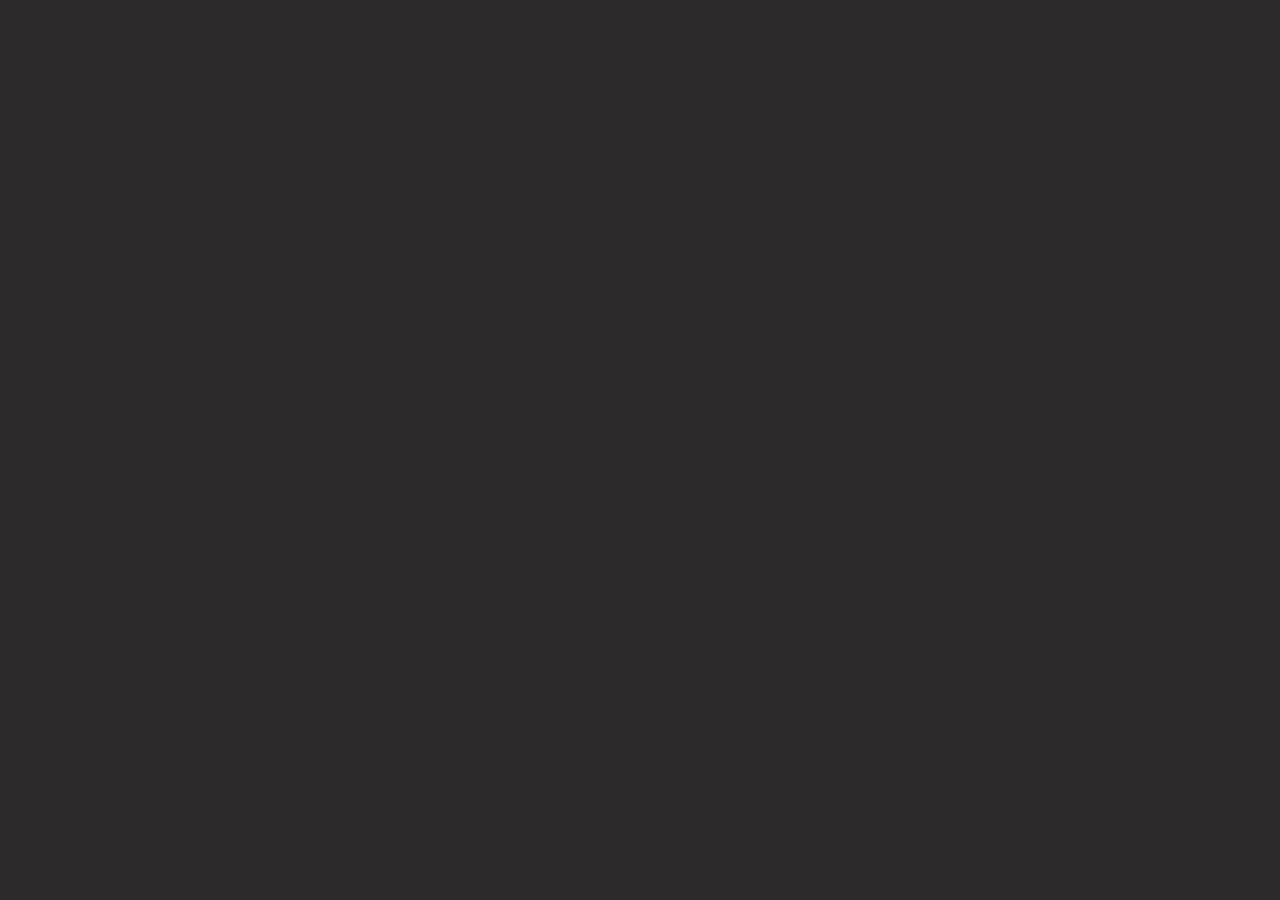
==== gearsofwar/index.html @ 889f96cb "first commit" ====
<!DOCTYPE html>
<html lang="pt-BR">
  <head>
    <meta charset="UTF-8" />
    <meta name="viewport" content="width=device-width, initial-scale=1.0" />
    <link rel="stylesheet" href="style.css" />
    <script src="script.js" defer></script>
    <title>Gears of War</title>
  </head>
  <body></body>
</html>
---- gearsofwar/style.css ----
* {
  padding: 0;
  margin: 0;
}

body {
  background-color: rgb(44, 42, 42);
  width: 100%;
  height: 100%;
}
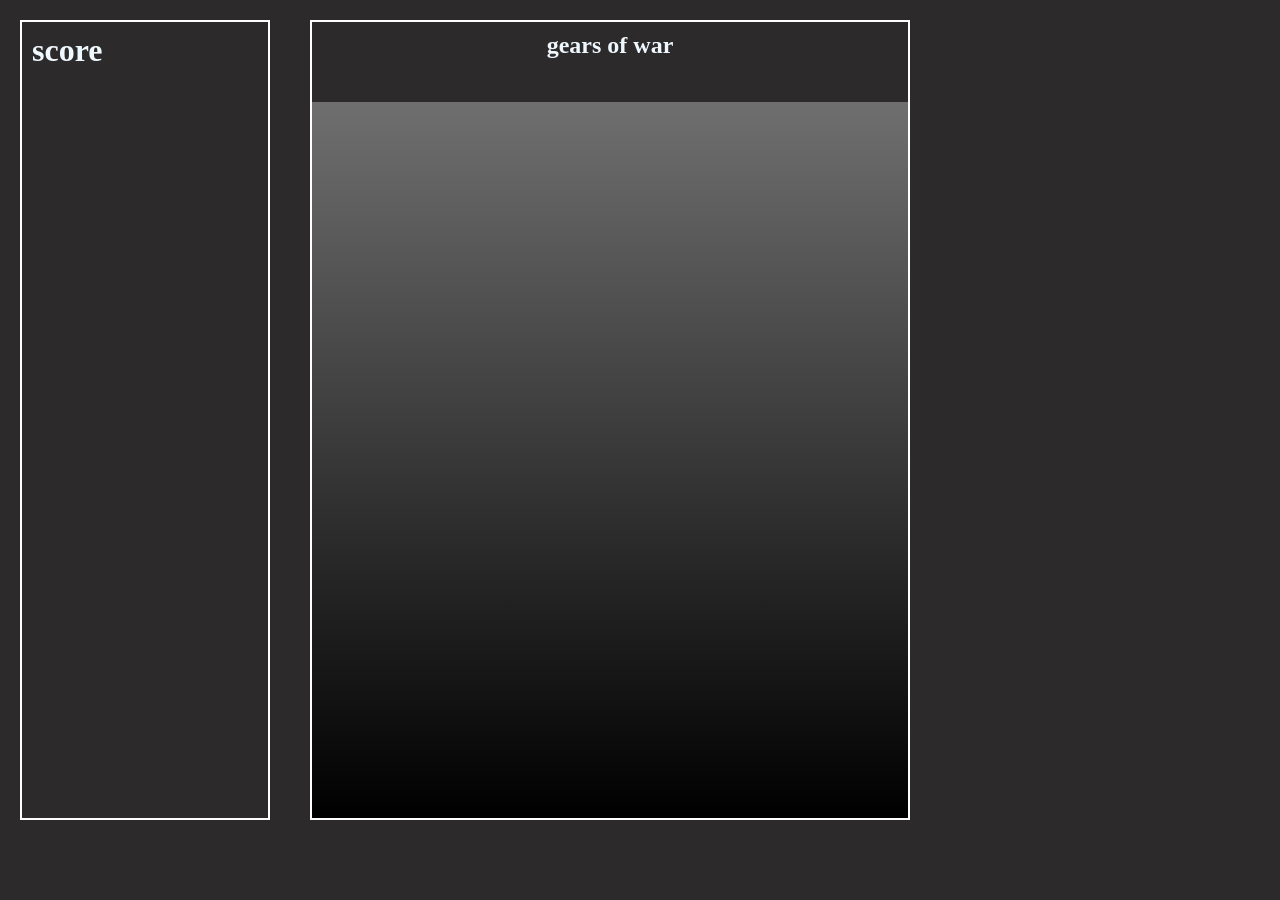
==== commit db3d8963: "created score area and game area" ====
--- a/gearsofwar/index.html
+++ b/gearsofwar/index.html
@@ -7,5 +7,13 @@
     <script src="script.js" defer></script>
     <title>Gears of War</title>
   </head>
-  <body></body>
+  <body>
+    <div class="score">
+      <h1>score</h1>
+    </div>
+    <div class="container">
+      <h2>gears of war</h2>
+      <div class="geararea"></div>
+    </div>
+  </body>
 </html>
--- a/gearsofwar/style.css
+++ b/gearsofwar/style.css
@@ -7,4 +7,39 @@
   background-color: rgb(44, 42, 42);
   width: 100%;
   height: 100%;
+  display: flex;
 }
+
+h1,
+h2 {
+  padding: 10px;
+}
+
+.score,
+.container {
+  box-sizing: border-box;
+  margin: 20px;
+
+  color: aliceblue;
+  border: 2px solid white;
+}
+
+.score {
+  width: 250px;
+  height: 800px;
+}
+
+.container {
+  display: flex;
+  flex-direction: column;
+  width: 600px;
+  height: 800px;
+  justify-content: space-between;
+  align-items: center;
+}
+
+.geararea {
+  width: 100%;
+  height: 90%;
+  background-image: linear-gradient(to top, black, rgb(112, 111, 111));
+}
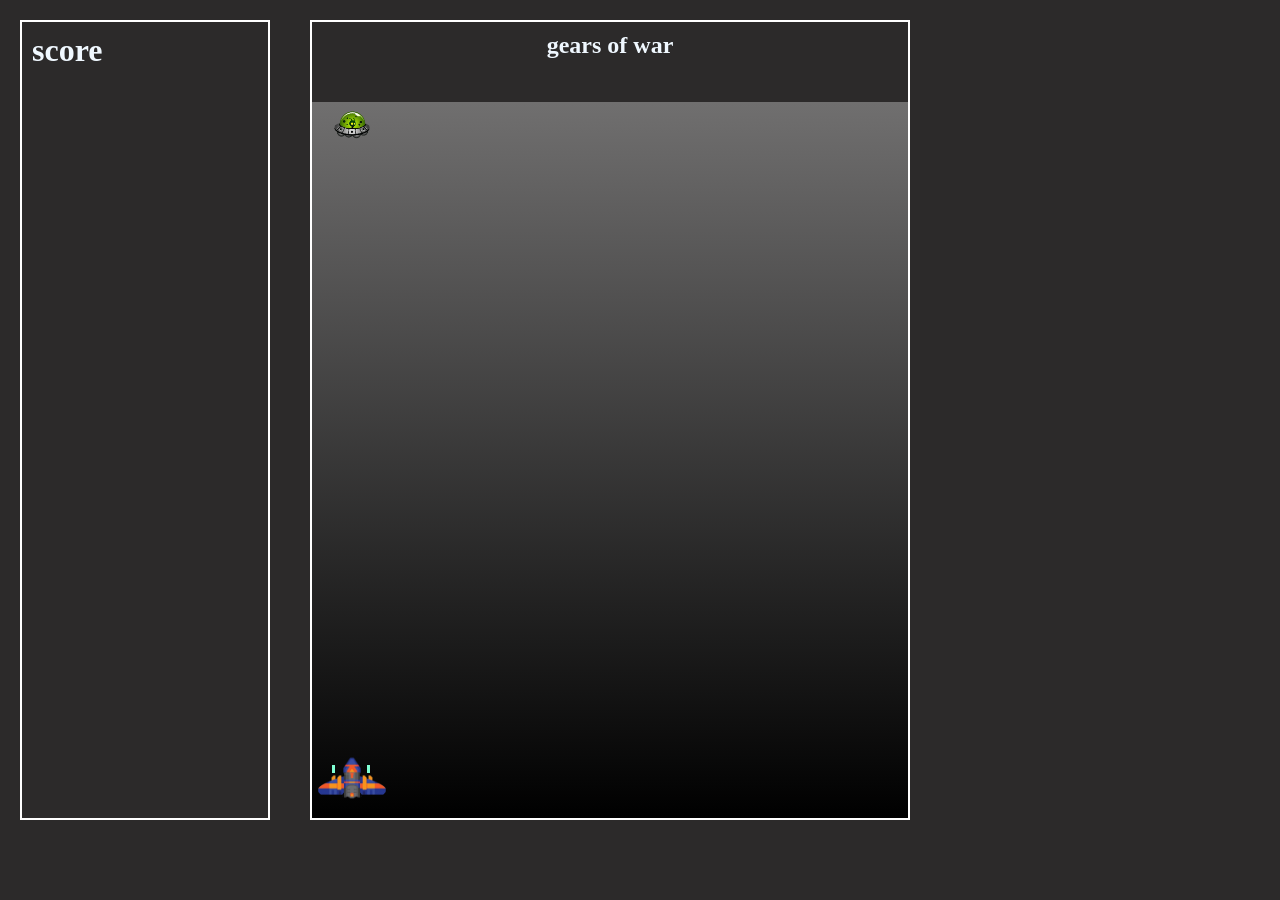
==== commit 90878e1b: "created hero spaceship and enemy spaceship and fires" ====
--- a/gearsofwar/index.html
+++ b/gearsofwar/index.html
@@ -13,7 +13,12 @@
     </div>
     <div class="container">
       <h2>gears of war</h2>
-      <div class="geararea"></div>
+      <div class="geararea">
+        <img src="./nav1.png" alt="nave" class="nave" />
+        <div class="fire fire1"></div>
+        <div class="fire fire2"></div>
+        <img src="nav2.png" alt="nave2" class="monsters" />
+      </div>
     </div>
   </body>
 </html>
--- a/gearsofwar/style.css
+++ b/gearsofwar/style.css
@@ -19,7 +19,6 @@
 .container {
   box-sizing: border-box;
   margin: 20px;
-
   color: aliceblue;
   border: 2px solid white;
 }
@@ -42,4 +41,32 @@
   width: 100%;
   height: 90%;
   background-image: linear-gradient(to top, black, rgb(112, 111, 111));
+  position: relative;
 }
+
+.nave {
+  width: 80px;
+  position: absolute;
+  bottom: 0;
+}
+
+.fire {
+  position: absolute;
+  width: 3px;
+  height: 8px;
+  background-color: aquamarine;
+}
+
+.fire1 {
+  bottom: 45px;
+  left: 20px;
+}
+.fire2 {
+  bottom: 45px;
+  left: 55px;
+}
+
+.monsters {
+  position: absolute;
+  width: 80px;
+}
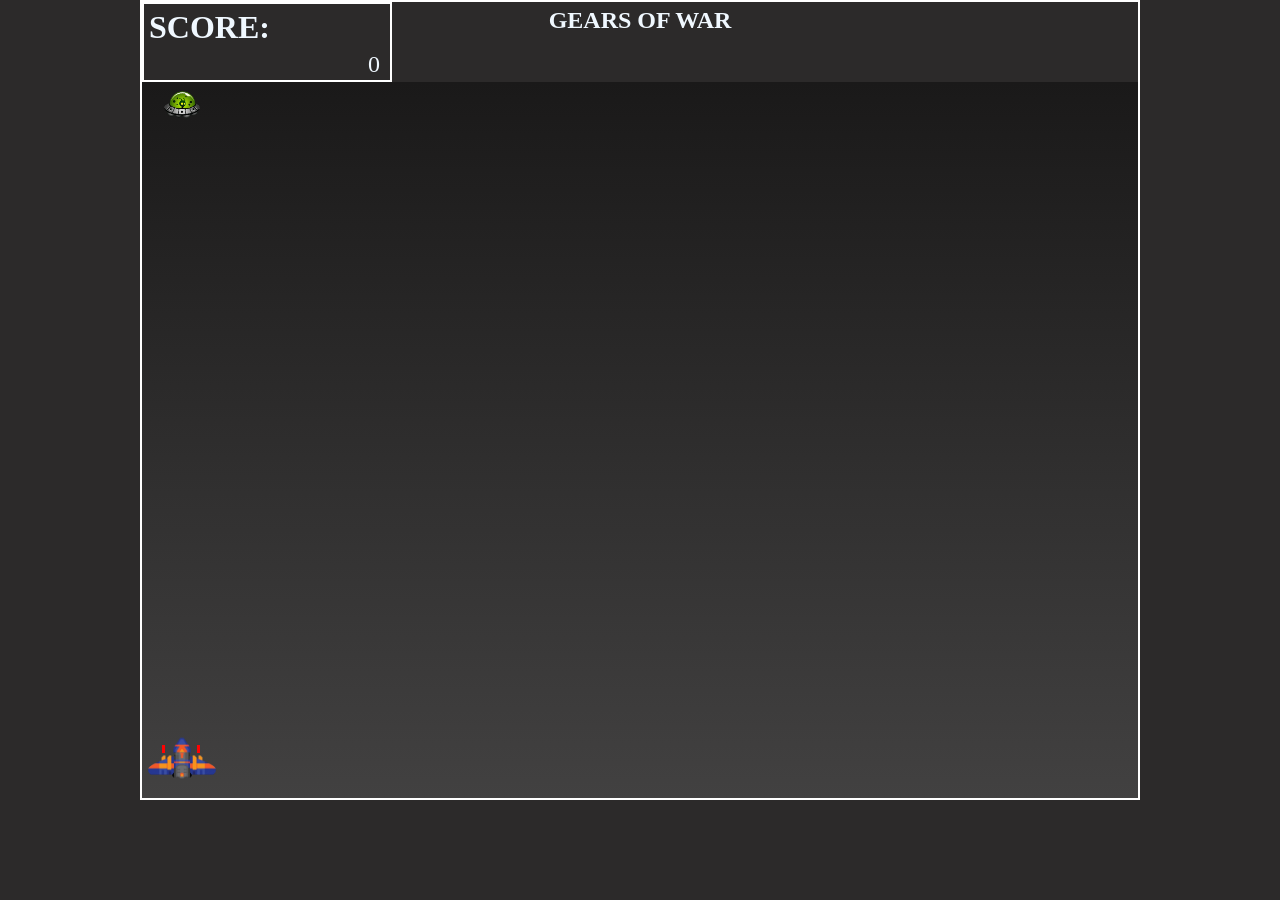
==== commit a644a84f: "update ux" ====
--- a/gearsofwar/index.html
+++ b/gearsofwar/index.html
@@ -8,10 +8,11 @@
     <title>Gears of War</title>
   </head>
   <body>
-    <div class="score">
-      <h1>score</h1>
-    </div>
     <div class="container">
+      <div class="score">
+        <h1>score:</h1>
+        <p class="valueScore">0</p>
+      </div>
       <h2>gears of war</h2>
       <div class="geararea">
         <img src="./nav1.png" alt="nave" class="nave" />
--- a/gearsofwar/style.css
+++ b/gearsofwar/style.css
@@ -1,3 +1,9 @@
+@media screen and (max-width: 768px) {
+  h2 {
+    left: 20%;
+  }
+}
+
 * {
   padding: 0;
   margin: 0;
@@ -8,39 +14,53 @@
   width: 100%;
   height: 100%;
   display: flex;
+  justify-content: center;
 }
 
 h1,
 h2 {
-  padding: 10px;
+  padding: 5px;
+  text-transform: uppercase;
+  position: relative;
 }
 
 .score,
 .container {
   box-sizing: border-box;
-  margin: 20px;
   color: aliceblue;
   border: 2px solid white;
 }
 
 .score {
   width: 250px;
-  height: 800px;
+  position: absolute;
+  left: 0;
+  height: 80px;
+  top: 0;
+}
+
+.valueScore {
+  font-size: 24px;
+  height: 30px;
+  text-align: end;
+  padding-bottom: 3px;
+  padding-right: 10px;
 }
 
 .container {
   display: flex;
   flex-direction: column;
-  width: 600px;
+  width: 1000px;
   height: 800px;
   justify-content: space-between;
   align-items: center;
+  position: relative;
 }
 
 .geararea {
   width: 100%;
   height: 90%;
-  background-image: linear-gradient(to top, black, rgb(112, 111, 111));
+  background-image: linear-gradient(to top, rgb(66, 65, 65), rgb(26, 25, 25));
   position: relative;
 }
 
@@ -54,7 +74,7 @@
   position: absolute;
   width: 3px;
   height: 8px;
-  background-color: aquamarine;
+  background-color: rgb(255, 2, 2);
 }
 
 .fire1 {
